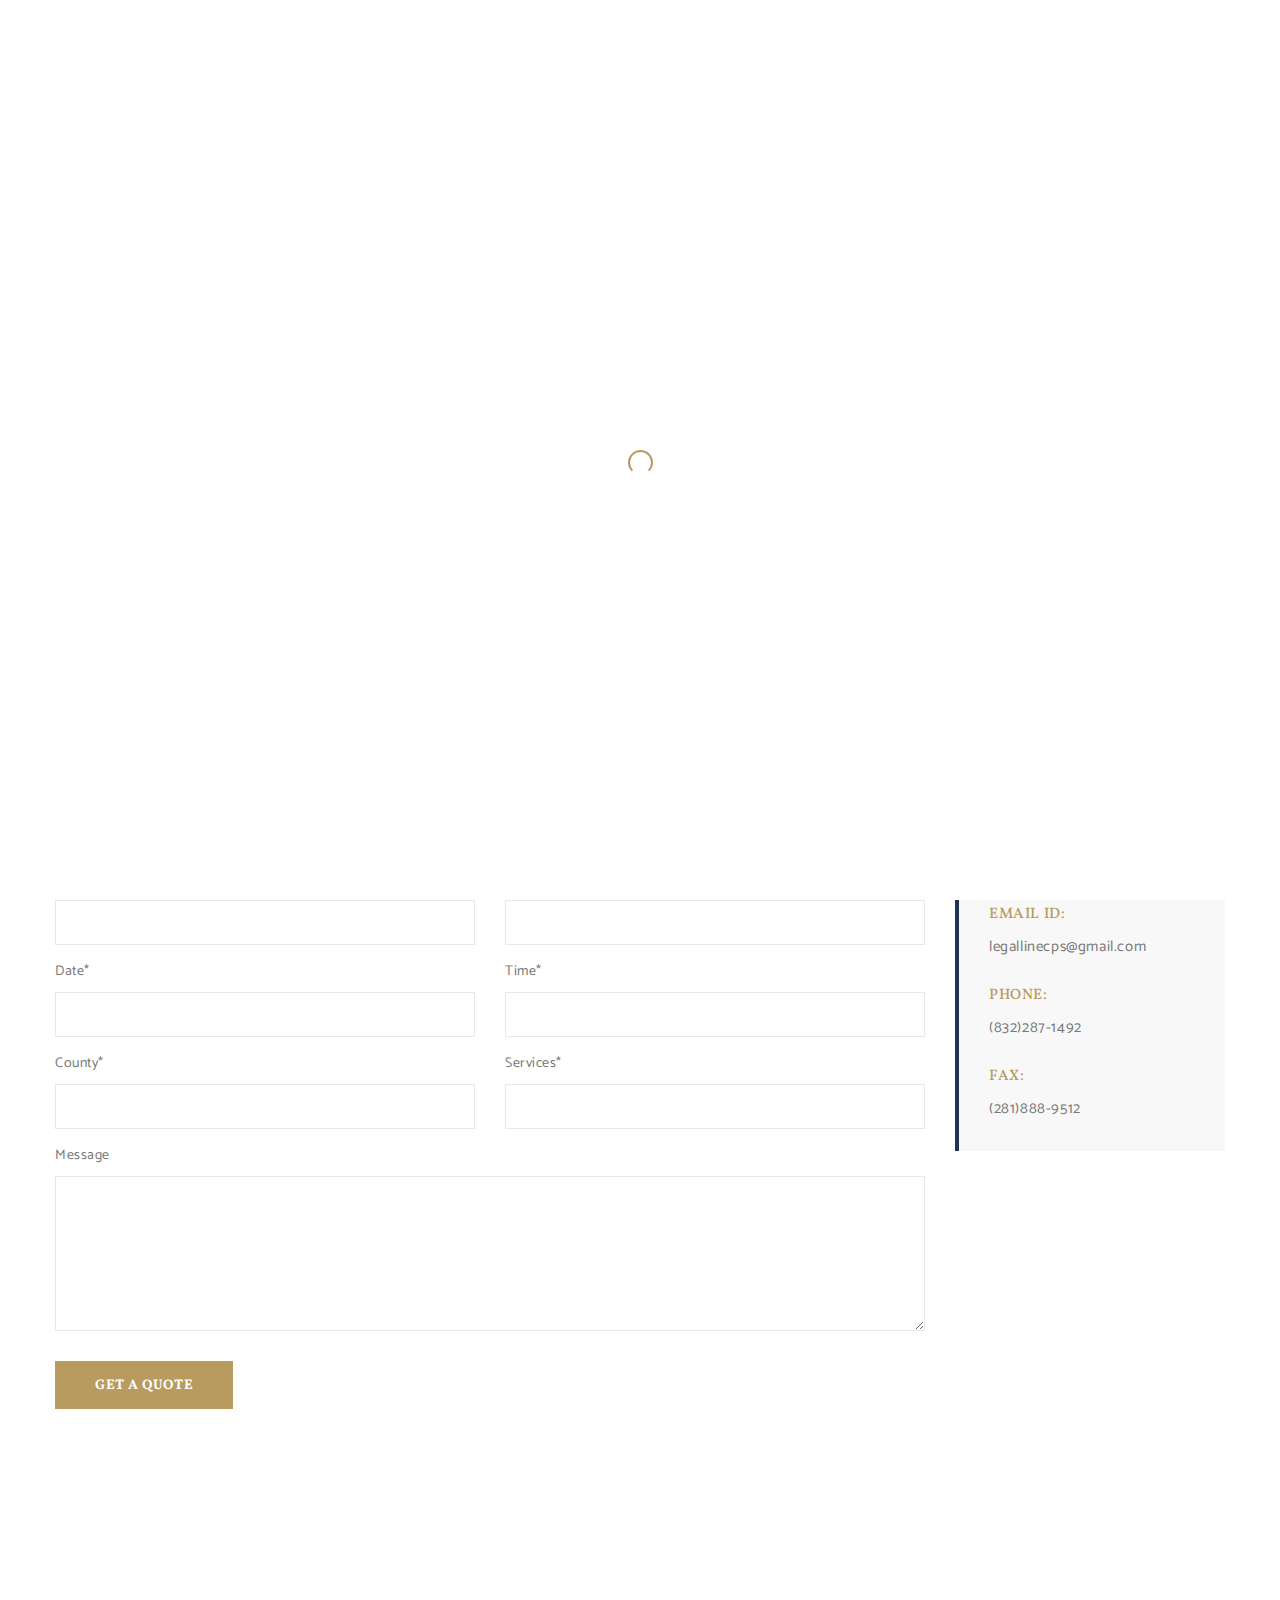
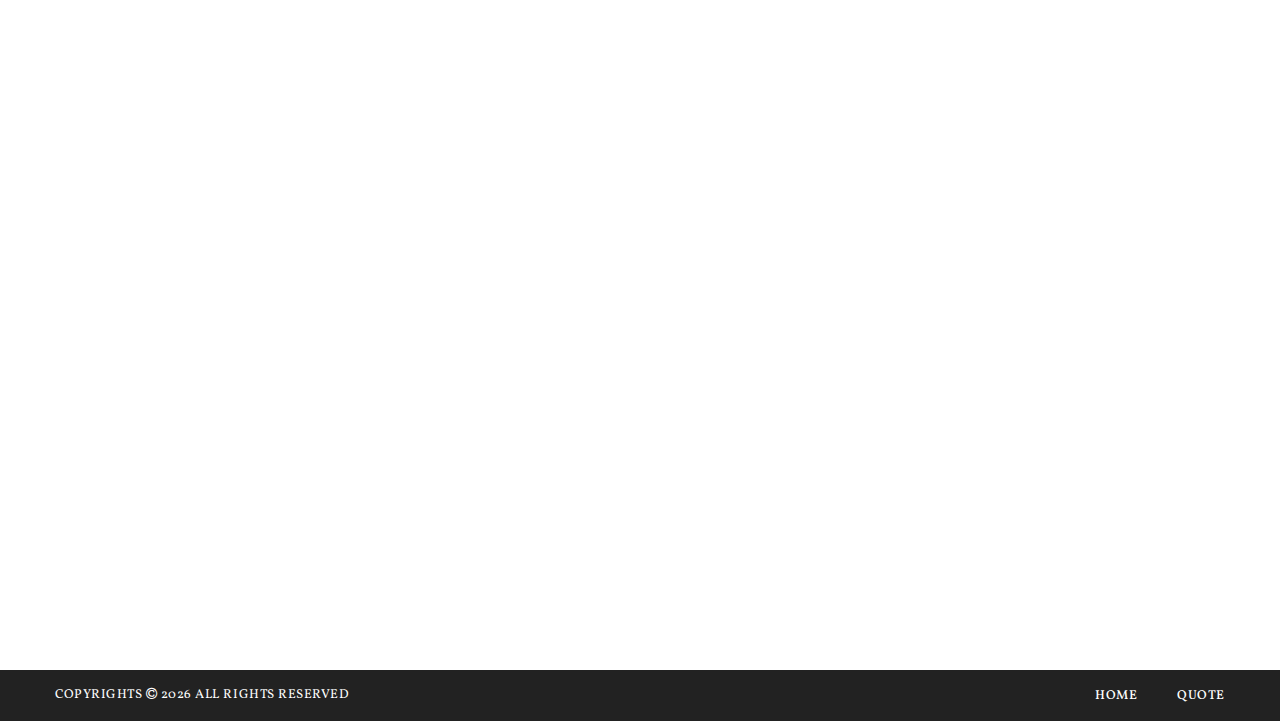
==== quote.html @ 3df72d57 "first commit" ====
<!DOCTYPE html>
<!--[if lt IE 7 ]> <html class="ie6"> <![endif]-->
<!--[if IE 7 ]>    <html class="ie7"> <![endif]-->
<!--[if IE 8 ]>    <html class="ie8"> <![endif]-->
<!--[if IE 9 ]>    <html class="ie9"> <![endif]-->
<!--[if (gt IE 9)|!(IE)]><!--><html lang="en"><!--<![endif]-->
<head>
	<meta charset="utf-8">

    <meta http-equiv="X-UA-Compatible" content="IE=edge">
    <meta name="viewport" content="width=device-width, initial-scale=1">

    <meta name="description" content="">
    <meta name="author" content="">

	<title>Legal Line Civil Process Serve</title>

	<!-- Standard Favicon -->
	<link rel="icon" type="image/x-icon" href="assets/images//favicon.ico" />
	
	<!-- For iPhone 4 Retina display: -->
	<link rel="apple-touch-icon-precomposed" href="assets/images//apple-touch-icon-114x114-precomposed.png">
	
	<!-- For iPad: -->
	<link rel="apple-touch-icon-precomposed" href="assets/images//apple-touch-icon-72x72-precomposed.png">
	
	<!-- For iPhone: -->
	<link rel="apple-touch-icon-precomposed" href="assets/images//apple-touch-icon-57x57-precomposed.png">	
	
	<!-- Library - Google Font Familys -->
	<link href="https://fonts.googleapis.com/css?family=Catamaran:100,200,300,400,500,600,700,800,900|Vollkorn:400,400i,700,700i" rel="stylesheet">

	<!-- Library -->
    <link href="assets/css/lib.css" rel="stylesheet">
    <link href="assets/css/bootstrap-datepicker.min.css" rel="stylesheet">
    <link href="assets/css/flags.css" rel="stylesheet">
    <link href="assets/css/fullcalendar.min.css" rel="stylesheet">
	
	<!-- Custom - Common CSS -->
	<link href="assets/css/plugins.css" rel="stylesheet">
	<link href="assets/css/elements.css" rel="stylesheet">	
	<link href="assets/css/rtl.css" rel="stylesheet">
	<link rel="stylesheet" type="text/css" href="style.css">
		
	<!--[if lt IE 9]>
		<script src="js/html5/respond.min.js"></script>
    <![endif]-->
	
</head>

<body data-offset="200" data-spy="scroll" data-target=".ownavigation">
	<!-- Loader -->
	<div id="site-loader" class="load-complete">
		<div class="loader">
			<div class="loader-inner ball-clip-rotate">
				<div></div>
			</div>
		</div>
	</div><!-- Loader /- -->
	
	<!-- Header Section -->
	<header class="header_s header_s1">
		<!-- SidePanel -->
		<div id="slidepanel">
			
			<!-- Top Header -->
			<div class="container-fluid no-right-padding no-left-padding top-header">
				<!-- Container -->
				<div class="container">						
					<div class="top-left">
						<p><i class="fa fa-map-marker"></i>7610 Caddo Rd Houston, Tx 77016</p>
						<p><i class="fa fa-phone"></i> Office: <a href="tel:8322871492">(832)287-1492</a></p>
						<p><i class="fa fa-fax"></i> Fax: <a href="fax:2818889512">(281)888-9512</a></p>
					</div>
				</div><!-- Container /- -->
			</div><!-- Top Header /- -->
			
		</div><!-- SidePanel /- -->
		
		<!-- Ownavigation -->
		<nav class="navbar ownavigation">
			<!-- Container -->
			<div class="container">
				<div class="navbar-header">
					<button type="button" class="navbar-toggle collapsed" data-toggle="collapse" data-target="#navbar" aria-expanded="false" aria-controls="navbar">
						<span class="sr-only">Toggle navigation</span>
						<span class="icon-bar"></span>
						<span class="icon-bar"></span>
						<span class="icon-bar"></span>
					</button>
					<a class="navbar-brand" href="index.html"><img src="assets/images/logo.png" alt="logo"></a>
				</div>
				<div id="navbar" class="navbar-collapse collapse navbar-right">
					<ul class="nav navbar-nav navbar-right">
						<li><a href="index.html" title="Homepage 01">Home</a></li>
						<li><a href="#quote" title="Quote">Quote</a></li>
					</ul>
				</div>
				<div id="loginpanel" class="desktop-hide">
					<div class="right" id="toggle">
						<a id="slideit" href="#slidepanel"><i class="fo-icons fa fa-inbox"></i></a>
						<a id="closeit" href="#slidepanel"><i class="fo-icons fa fa-close"></i></a>
					</div>
				</div>
			</div><!-- Container /- -->
		</nav><!-- Ownavigation /- -->
		
	</header><!-- Header Section /- -->	

	<div class="main-container">
	
		<!-- Page Banner -->
		<div class="container-fluid no-left-padding no-right-padding page-banner">
			<!-- Container -->
			<div class="container">
				<h3>quote request</h3>
				<ol class="breadcrumb">
					<li><a href="index.html">Home</a></li>
					<li class="active">quote</li>
				</ol>
			</div><!-- Container /- -->
		</div><!-- Page Banner /- -->
		
		<main class="site-main">
			
			<!-- Appointment Section -->
			<div class="container-fluid no-left-padding no-right-padding appointment-form-section">
				<!-- Container -->
				<div class="container">
					<div class="row">
						<!-- Content Area -->
						<div class="col-md-9 content-area">
							<div class="appointment-form">
								<h3>Please complete the details below to submit your quote request</h3>
								<form class="row" name="quote" method="POST" data-netlify="true" data-netlify-recaptcha="true">
									<div class="col-md-6 form-group">
										<label>First Name*</label>
										<input type="text" class="form-control" >
									</div>
									<div class="col-md-6 form-group">
										<label>Last Name*</label>
										<input type="text" class="form-control" >
									</div>
									<div class="col-md-6 form-group">
										<label>Phone*</label>
										<input type="text" class="form-control" >
									</div>
									<div class="col-md-6 form-group">
										<label>Email*</label>
										<input type="text" class="form-control" >
									</div>
									<div class="col-md-6 form-group">
										<label>Date*</label>
										<input type="text" class="form-control" >
									</div>
									<div class="col-md-6 form-group">
										<label>Time*</label>
										<input type="text" class="form-control" >
									</div>
									<div class="col-md-6 form-group">
										<label>County*</label>
										<input type="text" class="form-control" >
									</div>
									<div class="col-md-6 form-group">
										<label>Services*</label>
										<input type="text" class="form-control" >
									</div>
									<div class="col-md-12 form-group">
										<label>Message</label>
										<textarea class="form-control"></textarea>
									</div>
									<div class="my-2">
										<div data-netlify-recaptcha="true"></div>
									</div>
									<div class="col-md-12">
										<input type="submit" value="Get A Quote" />
									</div>
								</form>
							</div>
							
						</div><!-- Content Area /- -->
						
						
						<div class="col-md-3 sidebr">
							<div class="contact-details">
								<h3>Contact Us?</h3>
								<div class="contact-detail-box">
									<h4>ADDRESS:</h4>
									<p>7610 Caddo Rd Houston, Tx 77016</p>
								</div>
								<div class="contact-detail-box">
									<h4>EMAIL ID:</h4>
									<p><a href="mailto:info@maxlaw.com" title="">legallinecps@gmail.com</a></p>
								</div>
								<div class="contact-detail-box">
									<h4>PHONE:</h4>
									<p><a href="mailto:8322871492">(832)287-1492</a></p>
								</div>
								<div class="contact-detail-box">
									<h4>FAX:</h4>
									<p><a href="fax:2818889512">(281)888-9512</a></p>
								</div>
							</div>
						</div>
					</div>
				</div><!-- Container /- -->
			</div><!-- Appointment Form /- -->

			<div id="contactus" class="container contact-us">
				<!-- Map Section -->
				<div class="container-fluid map-block">
					<div class="map-canvas">
						<iframe src="https://www.google.com/maps/embed?pb=!1m18!1m12!1m3!1d3460.2475773064857!2d-95.29314468488926!3d29.85713308195077!2m3!1f0!2f0!3f0!3m2!1i1024!2i768!4f13.1!3m3!1m2!1s0x8640ba0d6406a219%3A0x479fe03fc84a2e1f!2s7610%20Caddo%20Rd%2C%20Houston%2C%20TX%2077016!5e0!3m2!1sen!2sus!4v1579128322996!5m2!1sen!2sus" width="100%" height="450" frameborder="0" style="border:0;" allowfullscreen=""></iframe>
					</div>
				</div><!--  Map Section /- -->
			</div>
			
		</main>
	
	</div>
		
	<!-- Footer Main -->
	<footer id="footer-main" class="container-fluid no-left-padding no-right-padding footer-main">
		
		<!-- Bottom Footer -->
		<div class="container-fluid bottom-footer no-left-padding no-right-padding">
			<!-- Container -->
			<div class="container">
				<!-- Row -->
				<div class="row">
					<div class="col-md-4">
						<p>COPYRIGHTS <i class="fa fa-copyright"></i> <span id="year"></span> ALL RIGHTS RESERVED</p>
					</div>
					<div class="col-md-8 col-sm-12 col-xs-12">
						<!-- Ownavigation -->
						<nav class="navbar ownavigation">
							<div class="navbar-header">
								<button type="button" class="navbar-toggle collapsed" data-toggle="collapse" data-target="#navbar-ftr" aria-expanded="false" aria-controls="navbar">
									<span class="sr-only">Toggle navigation</span>
									<span class="icon-bar"></span>
									<span class="icon-bar"></span>
									<span class="icon-bar"></span>
								</button>									
							</div>
							<div id="navbar-ftr" class="navbar-collapse collapse">
								<ul class="nav navbar-nav">
									<li><a href="index.html" title="Home">Home</a></li>
									<li><a href="#" title="Quote">Quote</a></li>
								</ul>
							</div>
						</nav><!-- Ownavigation /- -->
					</div>
				</div><!-- Row -->
			</div><!-- Container -->
		</div><!-- Bottom Footer /- -->
	</footer><!-- Footer Main /- -->
	
	<!-- JQuery v1.12.4 -->
	<script src="assets/js/jquery-1.12.4.min.js"></script>

	<!-- Library - Js -->
	<script src="assets/js/lib.js"></script>
	<script src="assets/js/bootstrap-datepicker.min.js"></script>
	<script src="assets/js/jquery.flagstrap.min.js"></script>
	<script src="assets/js/moment.min.js"></script>
	<script src="assets/js/fullcalendar.min.js"></script>
	
	<!-- Library - Theme JS -->
	<script src="assets/js/functions.js"></script>
	
</body>
</html>
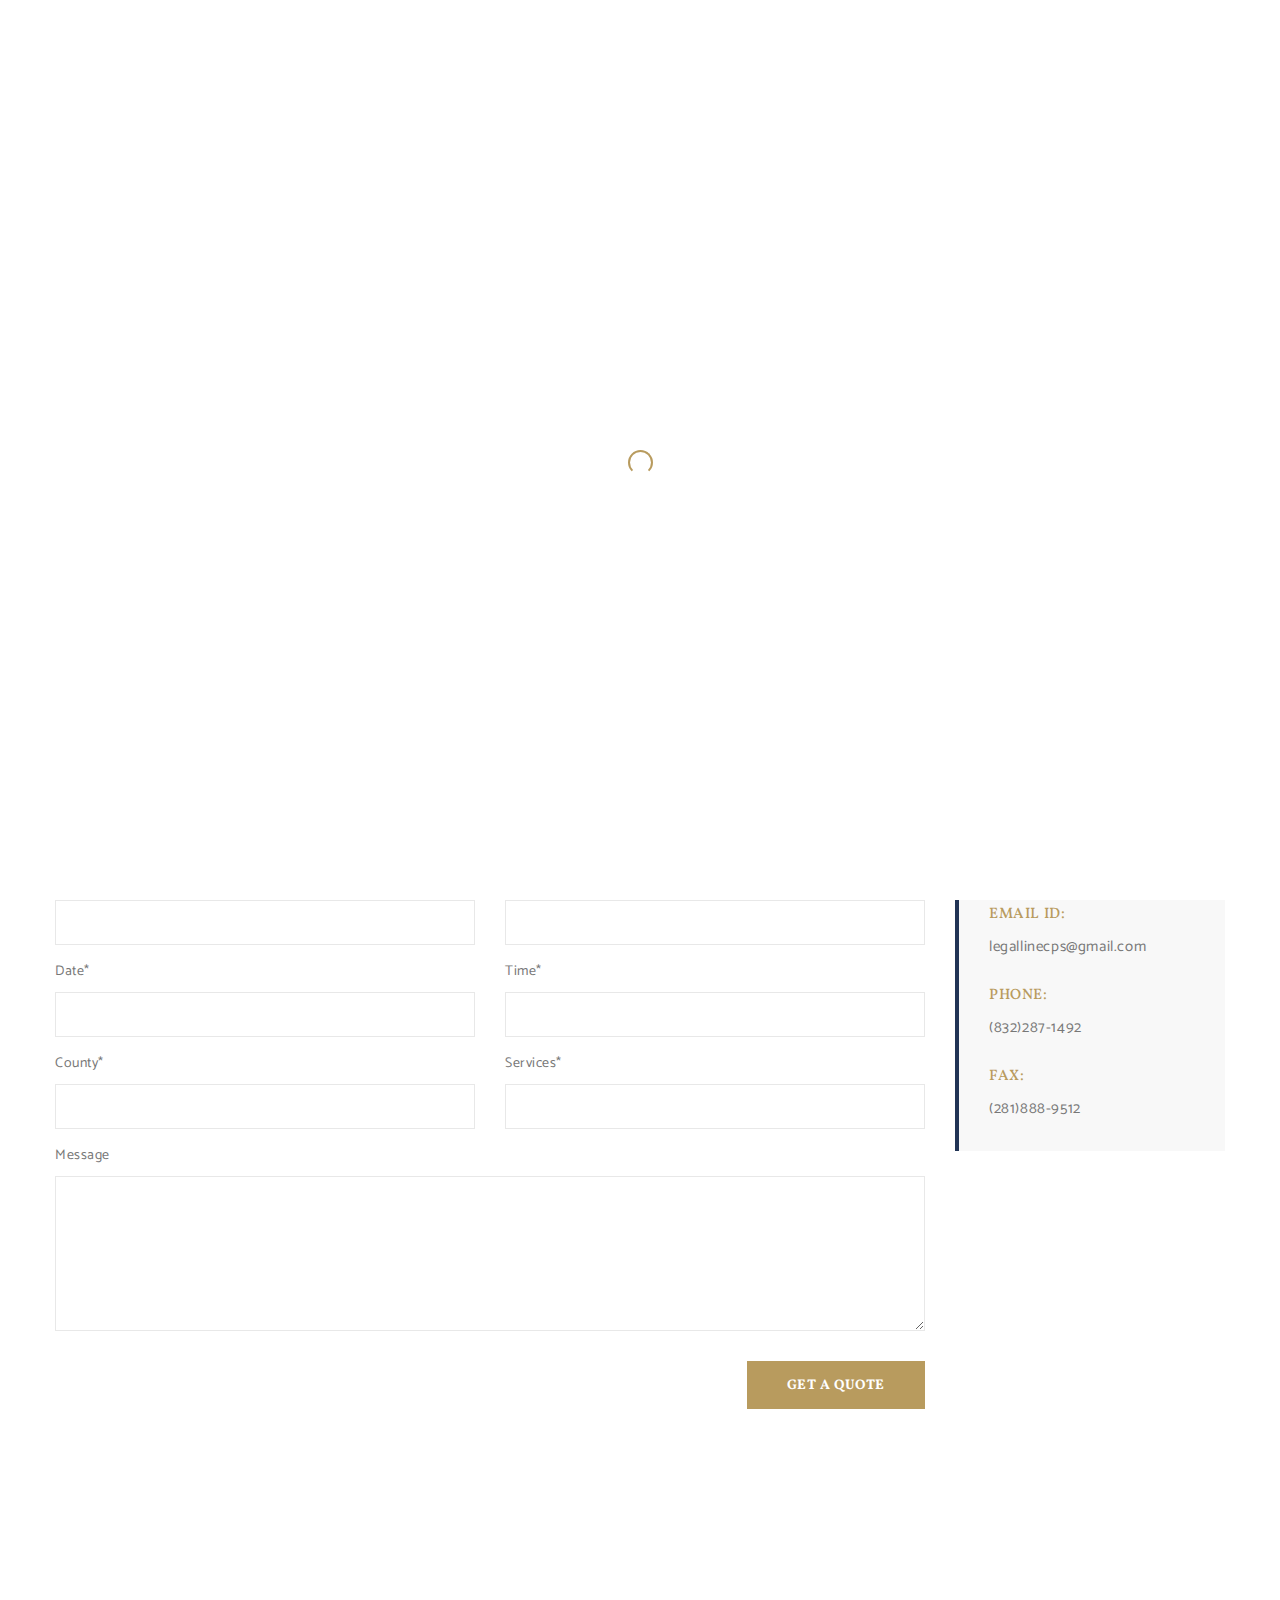
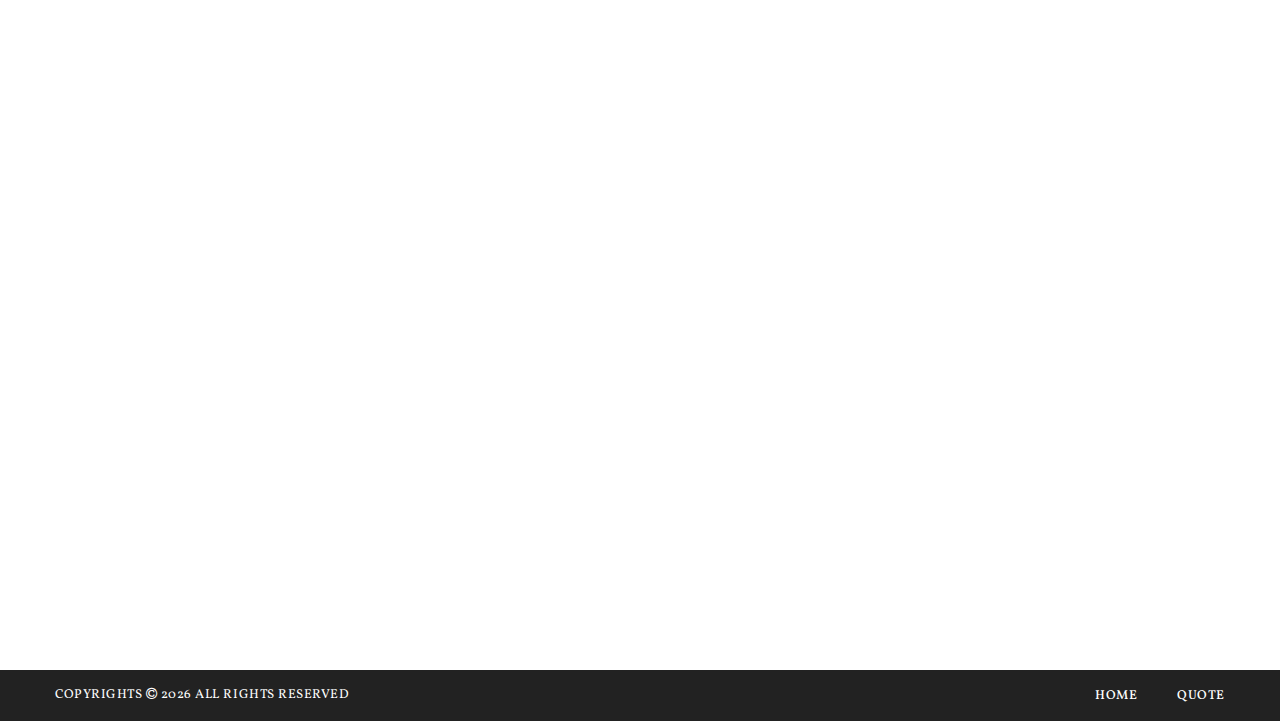
==== commit 6cac44d1: "Update quote.html" ====
--- a/quote.html
+++ b/quote.html
@@ -135,39 +135,39 @@
 								<form class="row" name="quote" method="POST" data-netlify="true" data-netlify-recaptcha="true">
 									<div class="col-md-6 form-group">
 										<label>First Name*</label>
-										<input type="text" class="form-control" >
+										<input name="first-name" type="text" class="form-control" >
 									</div>
 									<div class="col-md-6 form-group">
 										<label>Last Name*</label>
-										<input type="text" class="form-control" >
+										<input name="last-name" type="text" class="form-control" >
 									</div>
 									<div class="col-md-6 form-group">
 										<label>Phone*</label>
-										<input type="text" class="form-control" >
+										<input name="contact-phone" type="text" class="form-control" >
 									</div>
 									<div class="col-md-6 form-group">
 										<label>Email*</label>
-										<input type="text" class="form-control" >
+										<input name="email" type="text" class="form-control" >
 									</div>
 									<div class="col-md-6 form-group">
 										<label>Date*</label>
-										<input type="text" class="form-control" >
+										<input name="date" type="text" class="form-control" >
 									</div>
 									<div class="col-md-6 form-group">
 										<label>Time*</label>
-										<input type="text" class="form-control" >
+										<input name="time" type="text" class="form-control" >
 									</div>
 									<div class="col-md-6 form-group">
 										<label>County*</label>
-										<input type="text" class="form-control" >
+										<input name="county" type="text" class="form-control" >
 									</div>
 									<div class="col-md-6 form-group">
 										<label>Services*</label>
-										<input type="text" class="form-control" >
+										<input name="services" type="text" class="form-control" >
 									</div>
 									<div class="col-md-12 form-group">
 										<label>Message</label>
-										<textarea class="form-control"></textarea>
+										<textarea name="textarea-message" class="form-control"></textarea>
 									</div>
 									<div class="my-2">
 										<div data-netlify-recaptcha="true"></div>
@@ -269,4 +269,4 @@
 	<script src="assets/js/functions.js"></script>
 	
 </body>
-</html>+</html>
--- a/assets/css/elements.css
+++ b/assets/css/elements.css
@@ -2421,6 +2421,7 @@
 	letter-spacing: 0.56px;
 	padding: 15px 40px 13px;
 	text-transform: uppercase;
+	float: right;
 }
 .appointment-form > form input[type="submit"]:hover {
 	background-color: #213455;
@@ -4324,4 +4325,4 @@
 		padding-left: 60px;
 		padding-right: 60px;
 	}
-}+}
